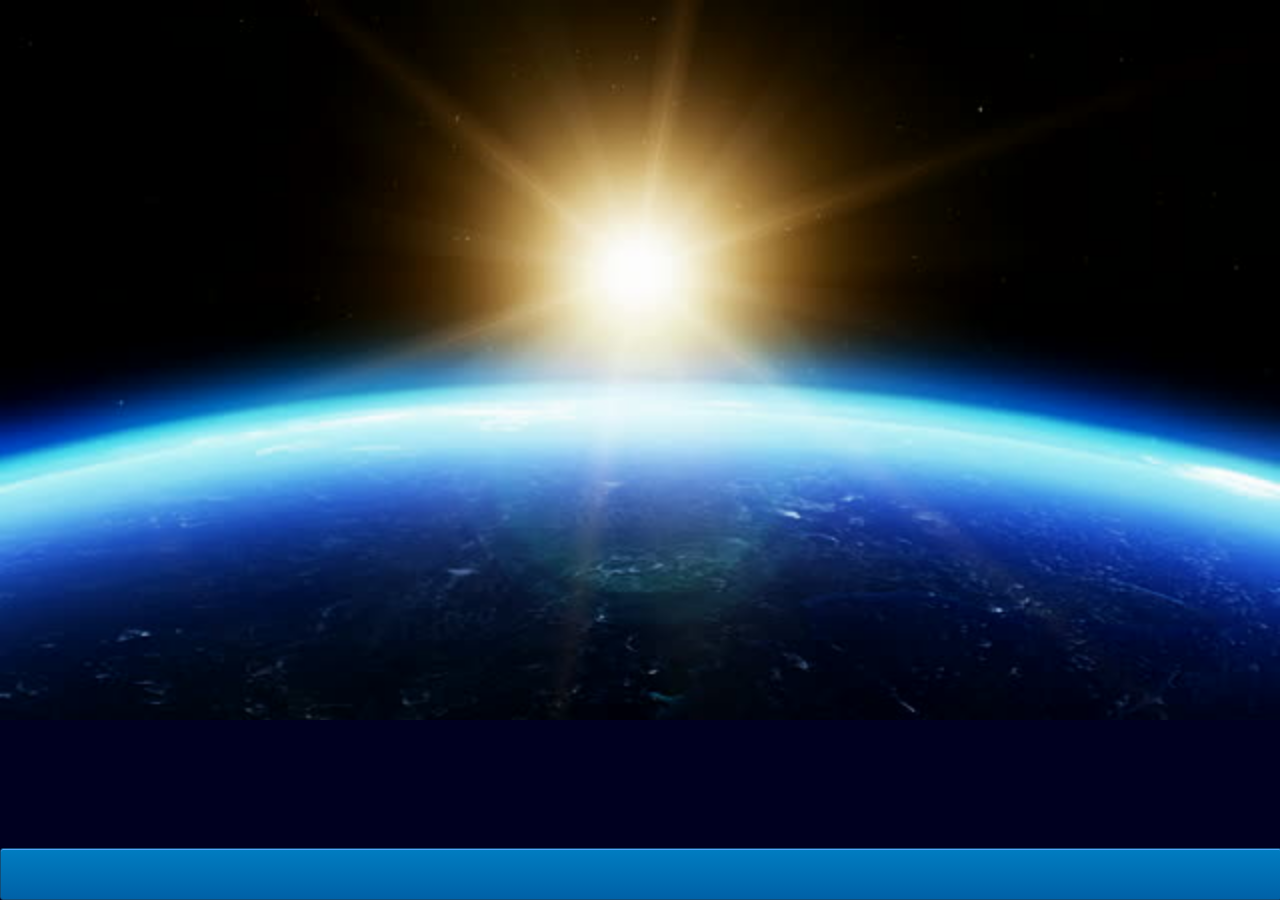
==== earth.html @ 0cc84bf7 "added planet pages and sun content" ====
<!DOCTYPE html>
<html>

    <head>
<title>Solar System</title>
<link rel="stylesheet" href="style-pages.css"/>
    </head>

    <body>
        <div id="main">
            <div id="content">

            </div>

           <div id="tabs-bottom">


           </div> 

        </div>

    </body>
    
</html>
---- style-pages.css ----
body{
    margin: 0;
    padding: 0;
    width: 100%;
    background-color: #000020;
    font-family: sans-serif;
    background-image: url('images/earth-sunrise.jpg');
    background-repeat: no-repeat;
    background-size: 100%;
    color: white;
}

h1{
    font-weight: 100;
    font-size: 66px;
    text-shadow: 0 0 10px black;
    text-transform: uppercase;
}

p.intro{
    font-size: 26px;
    font-weight: 200;
    text-shadow: 0 0 10px black;
}

#content{
    margin-bottom: 50px;
    padding: 8px;
}

#video{
    width: 100%;
}

/*=============== TABS BOTTOM ===============*/
#tabs-bottom{
    position: fixed;
    bottom: 0;
    left: 0;
    z-index: 500;
    display: inline-block;
    width: 100%;
    height: 50px;

    box-shadow: inset 0px 1px 0px 0px #54a3f7;
background: linear-gradient(#007dc1, #0061a7);
border-radius: 3px;
border: 1px solid #124d77;
}

#tabs-bottom a{
    float: left;
    display: block;
    width: 33%;
    height: 35px;
    font-weight: 700;
    color: white;
    text-align: center;
    text-decoration: none;
    text-shadow: 0px 1px 0px #154682;
    padding-top: 18px;
}
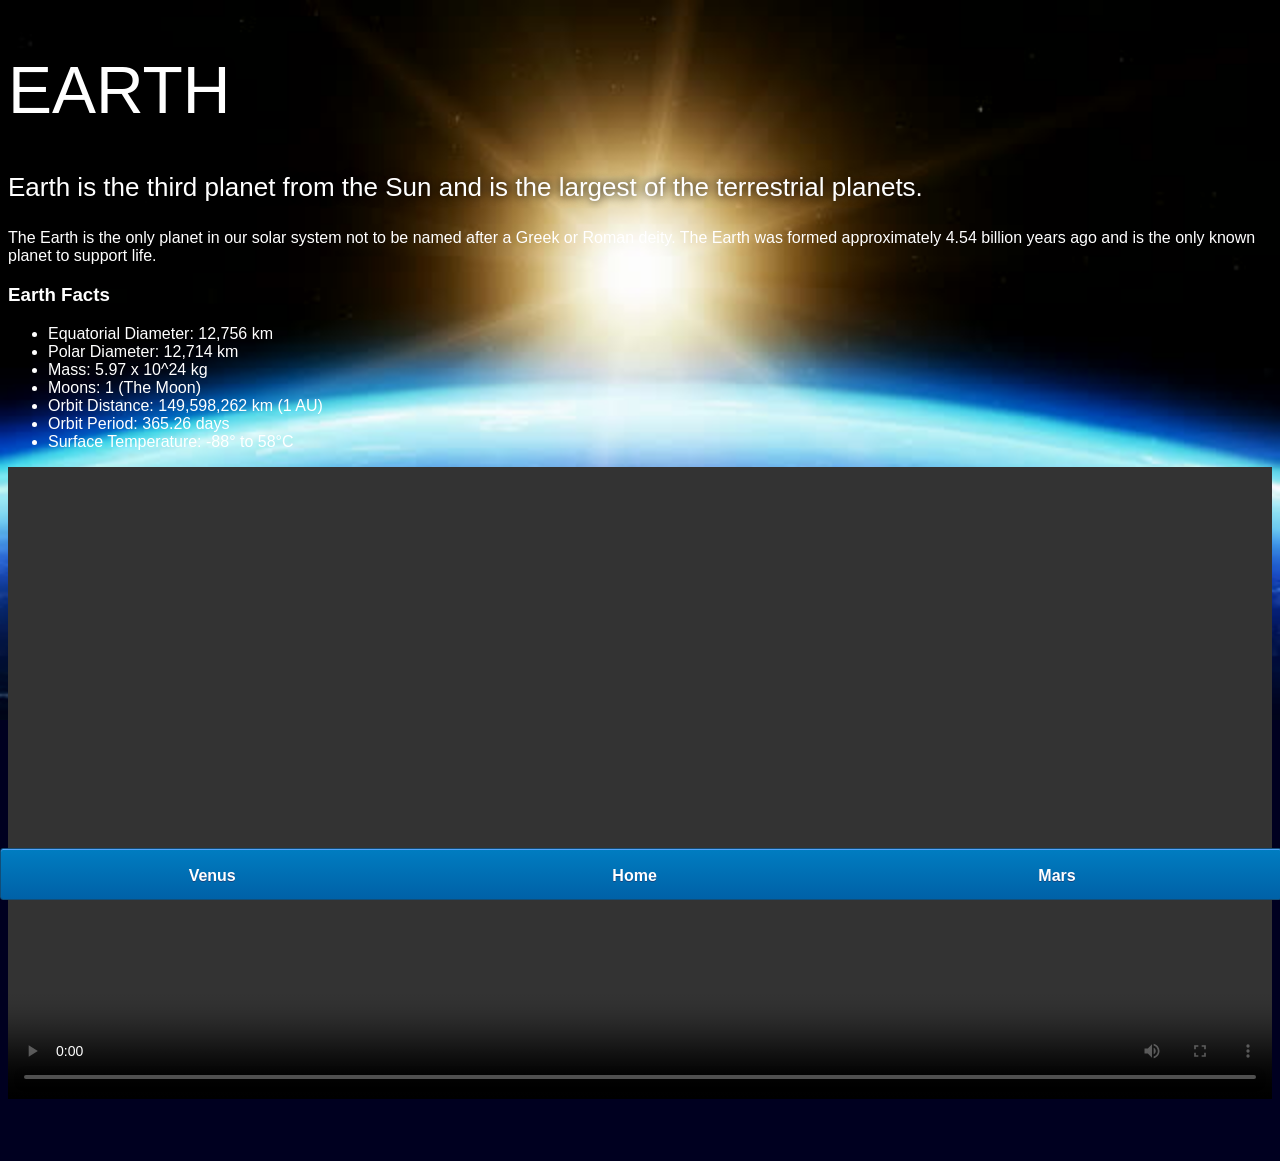
==== commit 2dd299cf: "planet pages" ====
--- a/earth.html
+++ b/earth.html
@@ -9,12 +9,35 @@
     <body>
         <div id="main">
             <div id="content">
+<h1>Earth</h1>
+                <p class="intro">
+                    Earth is the third planet from the Sun and is the largest of the terrestrial planets. 
+                </p>             
+
+                <p>
+                    The Earth is the only planet in our solar system not to be named after a Greek or Roman deity. The Earth was formed approximately 4.54 billion years ago and is the only known planet to support life.
+                </p>
+
+                <h3>Earth Facts</h3>
+                <ul>
+                    <li>Equatorial Diameter:	12,756 km</li>
+                    <li>Polar Diameter:	12,714 km</li>
+                    <li>Mass:	5.97 x 10^24 kg</li>
+                    <li>Moons:	1 (The Moon)</li>
+                    <li>Orbit Distance:	149,598,262 km (1 AU)</li>
+                    <li>Orbit Period:	365.26 days</li>
+                    <li>Surface Temperature:	-88&deg; to 58&deg;C</li>
+                </ul>
+                <video id="video" controls>
+                    <source src="videos/earth-video.mp4" type="video/mp4">
+                </video>
 
             </div>
 
            <div id="tabs-bottom">
-
-
+<a href="venus.html">Venus</a>
+<a href="index.html">Home</a>
+<a href="mars.html">Mars</a>
            </div> 
 
         </div>
